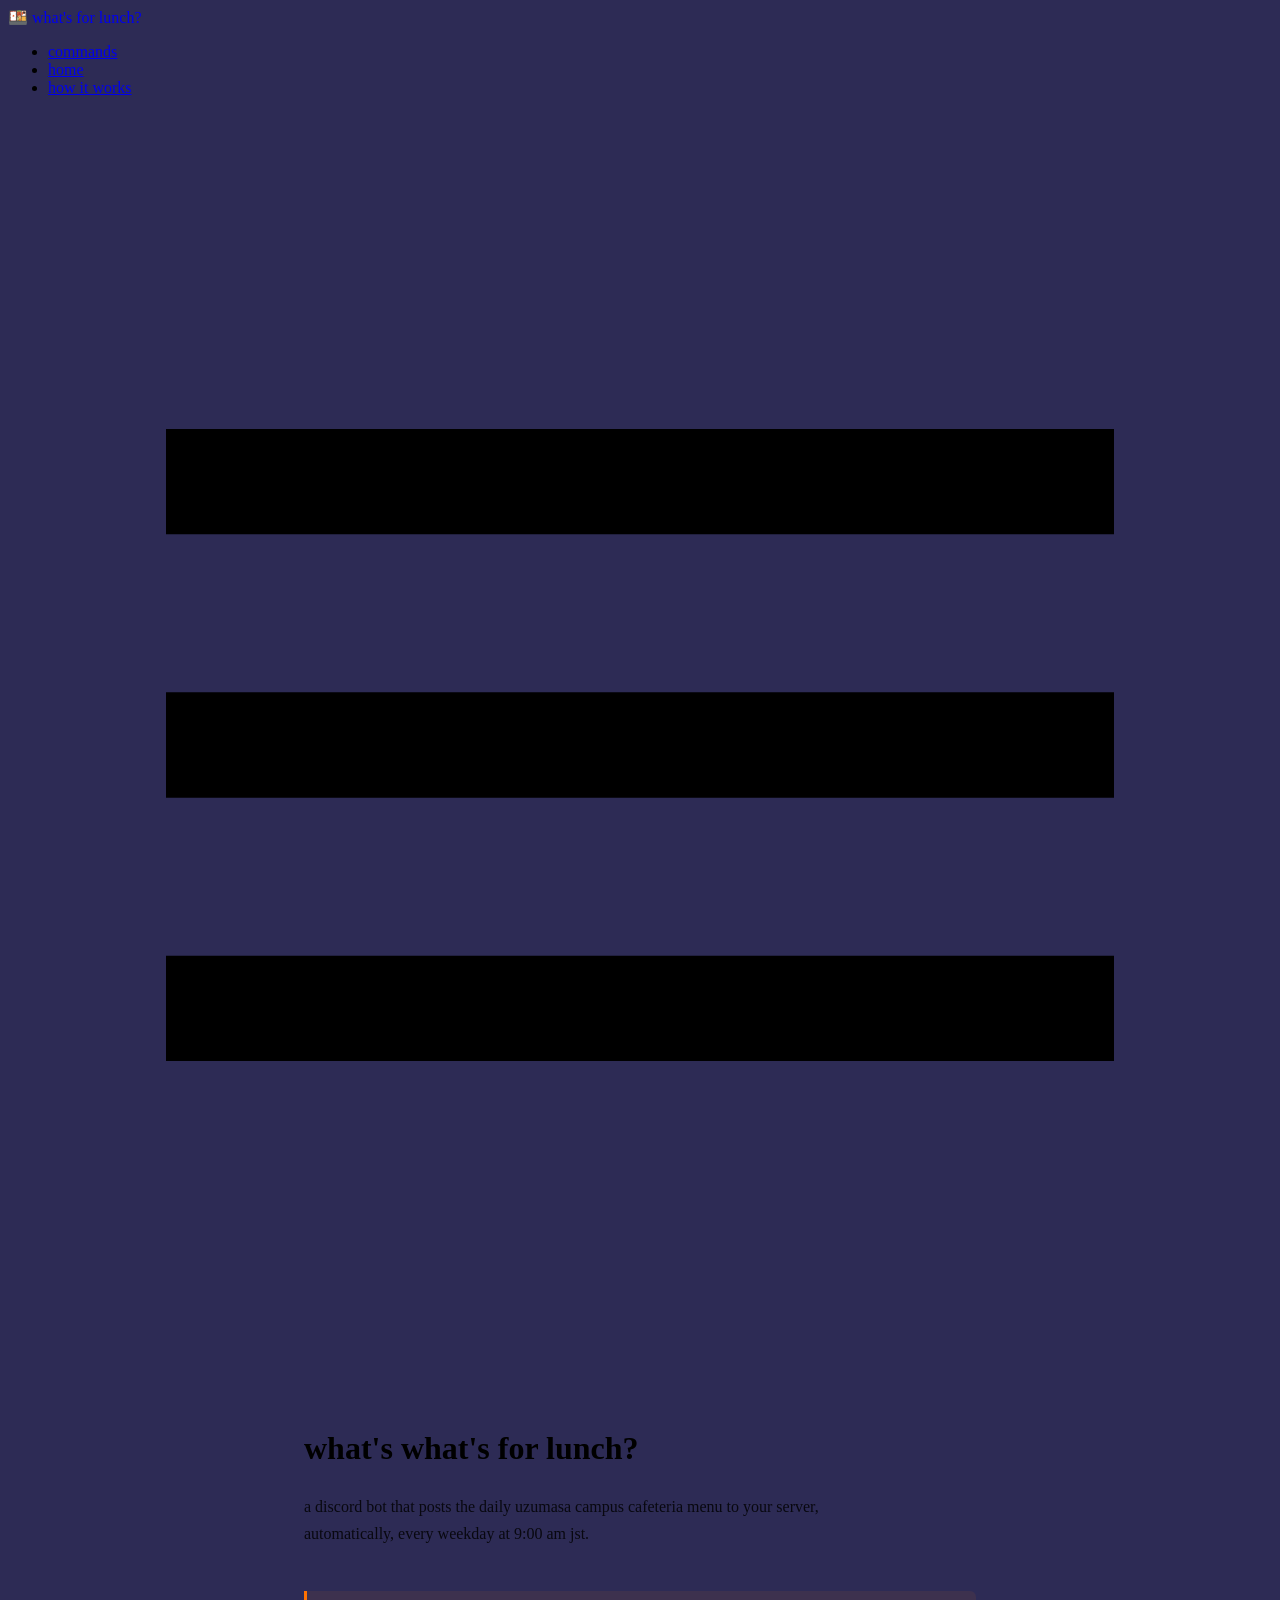
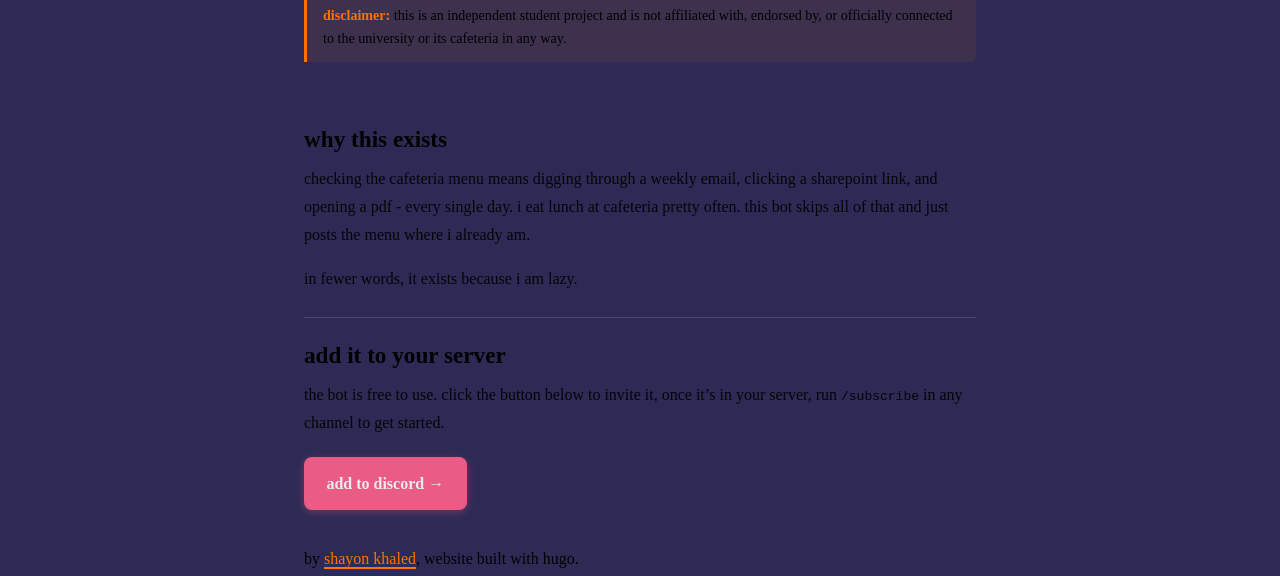
==== public/index.html @ 8078ac28 "Initial commit" ====
<!DOCTYPE html>
<html lang="en">
    <head>
	<meta name="generator" content="Hugo 0.161.1"><script src="/livereload.js?mindelay=10&amp;v=2&amp;port=1313&amp;path=livereload" data-no-instant defer></script>
        <meta charset="UTF-8">
<meta http-equiv="X-UA-Compatible" content="ie=edge">

<meta name="viewport" content="width=device-width, initial-scale=1, shrink-to-fit=no">
<meta name="author" content="what&#39;s for lunch? ">
<meta name="description" content="daily lunch menus, delivered to your discord server." />
<meta name="keywords" content="discord bot, cafeteria menu, lunch, university, uzumasa, campus" />
<meta name="robots" content="noodp" />
<meta name="theme-color" content="#2D2B55" />
<link rel="canonical" href="http://localhost:1313/" />


    <title>
        
            what&#39;s for lunch? 
        
    </title>





  <link rel="stylesheet" href="/main.min.7289daf2e88ea2c7b253a51cc5794c7cc17e7aeb7295a19d978db764a5862f25.css" integrity="sha256-cona8uiOoseyU6UcxXlMfMF&#43;eutylaGdl423ZKWGLyU=" crossorigin="anonymous">




    
        <link rel="stylesheet" type="text/css" href="css/custom.css">
    


    <link rel="apple-touch-icon" sizes="180x180" href="/apple-touch-icon.png">
    <link rel="icon" type="image/png" sizes="32x32" href="/favicon-32x32.png">
    <link rel="icon" type="image/png" sizes="16x16" href="/favicon-16x16.png">
    <link rel="manifest" href="/site.webmanifest">
    <link rel="mask-icon" href="/safari-pinned-tab.svg" color="">
    <link rel="shortcut icon" href="/favicon.ico">
    <meta name="msapplication-TileColor" content="">



  <meta itemprop="name" content="what&#39;s for lunch?">
  <meta itemprop="description" content="a discord bot that posts the daily cafeteria menu to your server every weekday at 9:00 AM JST.">
  <meta itemprop="wordCount" content="91">

  <meta name="twitter:card" content="summary">
  <meta name="twitter:title" content="what&#39;s for lunch?">
  <meta name="twitter:description" content="a discord bot that posts the daily cafeteria menu to your server every weekday at 9:00 AM JST.">









<link rel="alternate" type="application/rss+xml" href="http://localhost:1313/index.xml" title="what's for lunch?" />

    </head>

    
    <body class="">

    
        <div class="container">
            <header class="header">
    <span class="header__inner">
        <a href="/" style="text-decoration: none;">
    <div class="logo">
        
            <span class="logo__mark">🍱</span>
            <span class="logo__text ">
                what&#39;s for lunch?</span>
            <span class="logo__cursor" style=
                  "
                   
                   ">
            </span>
        
    </div>
</a>


        <span class="header__right">
                <nav class="menu">
    <ul class="menu__inner">
                <li><a href="/commands/">commands</a></li>
            
                <li><a href="/">home</a></li>
            
                <li><a href="/how-it-works/">how it works</a></li>
            
    </ul>
</nav>


                <span class="menu-trigger">
                    <svg xmlns="http://www.w3.org/2000/svg" viewBox="0 0 24 24">
                        <path d="M0 0h24v24H0z" fill="none"/>
                        <path d="M3 18h18v-2H3v2zm0-5h18v-2H3v2zm0-7v2h18V6H3z"/>
                    </svg>
                </span>
                <span class="theme-toggle not-selectable"><svg class="theme-toggler" width="24" height="24" viewBox="0 0 48 48" fill="none" xmlns="http://www.w3.org/2000/svg">
   <path d="M22 41C32.4934 41 41 32.4934 41 22C41 11.5066 32.4934 3 22
   3C11.5066 3 3 11.5066 3 22C3 32.4934 11.5066 41 22 41ZM7 22C7
   13.7157 13.7157 7 22 7V37C13.7157 37 7 30.2843 7 22Z"/>
 </svg></span>
        </span>
    </span>
</header>


            
    <div class="content-center">
        <main class="home-hero">
            <h1>what's what's for lunch?</h1>
            <p class="home-description">a discord bot that posts the daily uzumasa campus cafeteria menu to your server, automatically, every weekday at 9:00 am jst.</p>

            <blockquote class="disclaimer">
                <strong>Disclaimer:</strong> This is an independent student project and is not affiliated with, endorsed by, or officially connected to the university or its cafeteria in any way.
            </blockquote>
        </main>

        <section class="home-content">
            <h2 id="why-this-exists">why this exists</h2>
<p>checking the cafeteria menu means digging through a weekly email, clicking a sharepoint link, and opening a pdf - every single day. i eat lunch at cafeteria pretty often. this bot skips all of that and just posts the menu where i already am.</p>
<p>in fewer words, it exists because i am lazy.</p>
<hr>
<h2 id="add-it-to-your-server">add it to your server</h2>
<p>the bot is free to use. click the button below to invite it, once it&rsquo;s in your server, run <code>/subscribe</code> in any channel to get started.</p>
<p><a href="/#your-invite-url-here">add to discord →</a></p>

        </section>
    </div>


            
                <footer class="footer">
    <div class="footer__inner">
        <div class="footer__content">
            <span>by <a href="https://www.shayonkhaled.com" target="_blank" rel="noopener">shayon khaled</a>, website built with hugo.</span>
        </div>
    </div>
</footer>
            
        </div>

        



<script type="text/javascript" src="/bundle.min.08b680078a3cf9c69e3dd217a5aa52cfddd4a1d850f8cdff127fdd7421a71f8b2b474be69386f67819edace92273916e7230c9054f38107db9dc6730b3530ab5.js" integrity="sha512-CLaAB4o8&#43;caePdIXpapSz93UodhQ&#43;M3/En/ddCGnH4srR0vmk4b2eBntrOkic5FucjDJBU84EH253Gcws1MKtQ=="></script>




    </body>
</html>
---- public/css/custom.css ----
/* ── Home hero ── */
body {
  text-transform: lowercase;
  background-color: #2D2B55;
}

.content-center {
  width: 100%;
  max-width: 42rem;
  margin: 0 auto;
  padding: 0 20px;
}

.home-hero {
  display: flex;
  flex-direction: column;
  align-items: flex-start;
  text-align: left;
  width: 100%;
  margin: 0;
}

.home-description {
  font-size: 1rem;
  line-height: 1.65;
  opacity: 0.82;
  margin-top: 0.35rem;
  max-width: 34rem;
}

/* ── Disclaimer ── */
.disclaimer {
  border-left: 3px solid #FF7200;
  background: rgba(255, 114, 0, 0.08);
  padding: 0.8rem 1rem;
  border-radius: 0 6px 6px 0;
  font-size: 0.88rem;
  line-height: 1.6;
  margin: 1.75rem 0;
  text-align: left;
  max-width: 42rem;
}

.disclaimer strong {
  color: #FF7200;
}

.home-content {
  width: 100%;
  margin: 2.25rem 0 0;
  text-align: left;
}

.home-content h2 {
  margin: 0 0 0.75rem;
  font-size: 1.45rem;
  text-align: left;
}

.home-content p {
  margin: 0 0 1rem;
  line-height: 1.75;
  opacity: 0.9;
}

.home-content hr {
  border: 0;
  border-top: 1px solid rgba(255, 255, 255, 0.14);
  margin: 1.5rem 0;
}

.home-content a {
  display: inline-flex;
  align-items: center;
  justify-content: center;
  background-color: #FF628C;
  color: #fff !important;
  padding: 0.8rem 1.4rem;
  border-radius: 8px;
  font-weight: 600;
  font-size: 1rem;
  text-decoration: none !important;
  transition: background-color 0.2s ease, transform 0.15s ease, box-shadow 0.2s ease;
  box-shadow: 0 2px 8px rgba(255, 98, 140, 0.35);
  margin-top: 0.25rem;
}

.home-content a:hover {
  background-color: #ff7aa0;
  transform: translateY(-2px);
  box-shadow: 0 4px 14px rgba(255, 98, 140, 0.5);
}

.post-date:after {
  content: '-';
}

.footer {
  width: 100%;
  max-width: 42rem;
  margin: 2.5rem auto 0;
  padding: 0 20px;
  text-align: left;
}

.footer__inner {
  justify-content: flex-start;
}

.footer__content {
  width: 100%;
  text-align: left;
}

.footer .footer__inner .footer__content a {
  color: #FF7200 !important;
  text-decoration: underline !important;
  text-decoration-thickness: 2px !important;
  text-decoration-color: #FF7200 !important;
  text-underline-offset: 0.16em !important;
}

.footer .footer__inner .footer__content a:hover {
  color: #FF628C !important;
  text-decoration-color: #FF628C !important;
}

/* ── Dark mode ── */
.dark .disclaimer {
  background: rgba(88, 101, 242, 0.12);
}
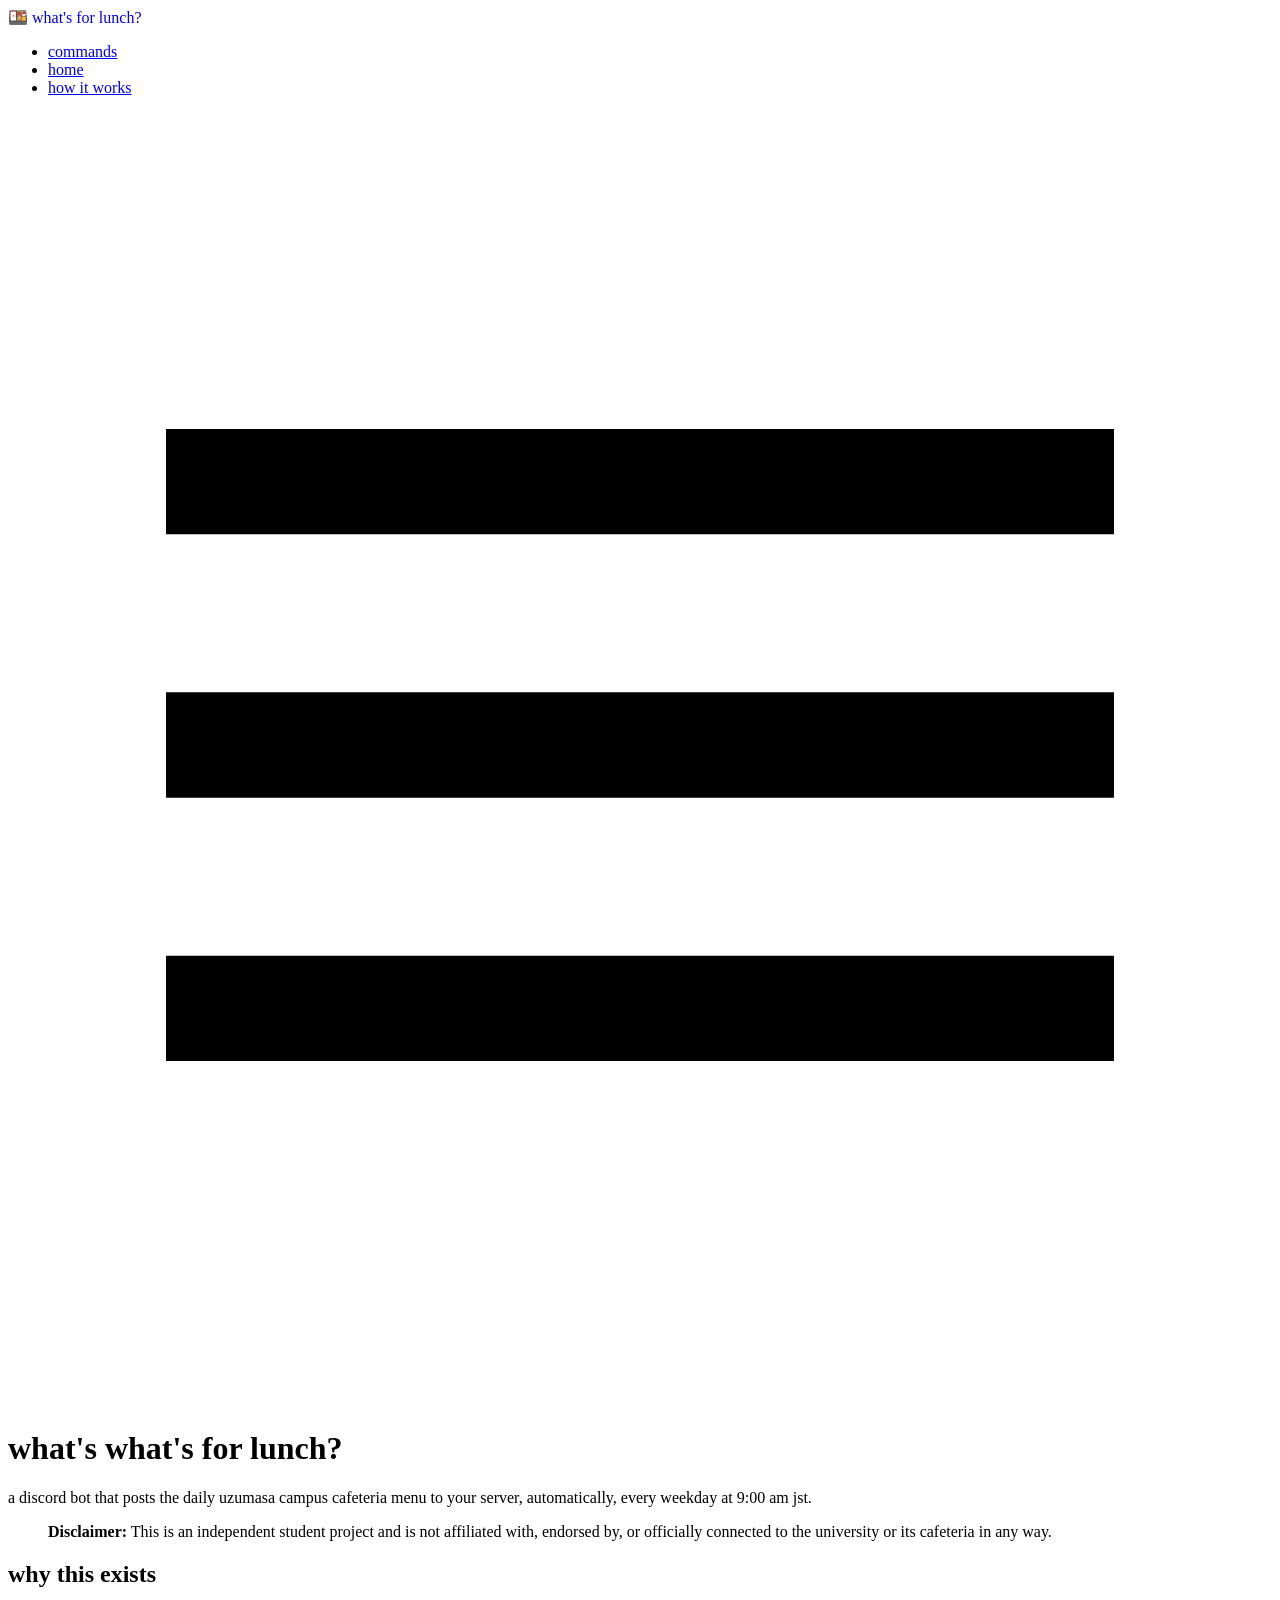
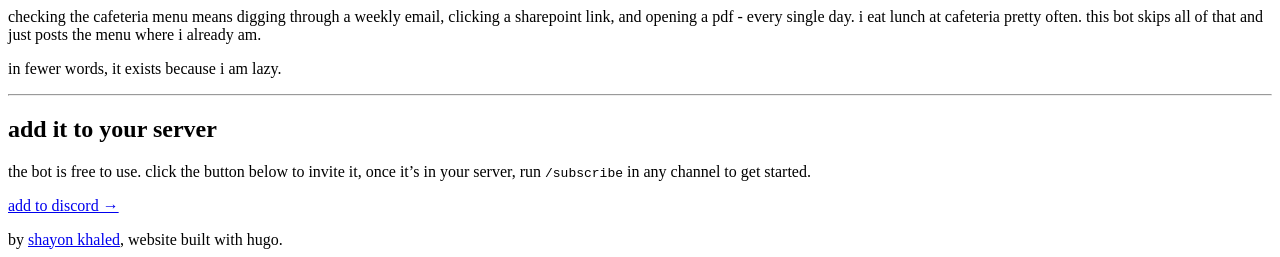
==== commit 6f461f46: "made changes" ====
--- a/public/index.html
+++ b/public/index.html
@@ -1,7 +1,7 @@
 <!DOCTYPE html>
 <html lang="en">
     <head>
-	<meta name="generator" content="Hugo 0.161.1"><script src="/livereload.js?mindelay=10&amp;v=2&amp;port=1313&amp;path=livereload" data-no-instant defer></script>
+	<meta name="generator" content="Hugo 0.161.1"><script src="/whatsforlunch.lol/livereload.js?mindelay=10&amp;v=2&amp;port=1313&amp;path=whatsforlunch.lol/livereload" data-no-instant defer></script>
         <meta charset="UTF-8">
 <meta http-equiv="X-UA-Compatible" content="ie=edge">
 
@@ -11,7 +11,7 @@
 <meta name="keywords" content="discord bot, cafeteria menu, lunch, university, uzumasa, campus" />
 <meta name="robots" content="noodp" />
 <meta name="theme-color" content="#2D2B55" />
-<link rel="canonical" href="http://localhost:1313/" />
+<link rel="canonical" href="http://localhost:1313/whatsforlunch.lol/" />
 
 
     <title>
@@ -24,28 +24,30 @@
 
 
 
-  <link rel="stylesheet" href="/main.min.7289daf2e88ea2c7b253a51cc5794c7cc17e7aeb7295a19d978db764a5862f25.css" integrity="sha256-cona8uiOoseyU6UcxXlMfMF&#43;eutylaGdl423ZKWGLyU=" crossorigin="anonymous">
+  <link rel="stylesheet" href="/whatsforlunch.lol/main.min.7289daf2e88ea2c7b253a51cc5794c7cc17e7aeb7295a19d978db764a5862f25.css" integrity="sha256-cona8uiOoseyU6UcxXlMfMF&#43;eutylaGdl423ZKWGLyU=" crossorigin="anonymous">
 
 
 
 
     
-        <link rel="stylesheet" type="text/css" href="css/custom.css">
+        <link rel="stylesheet" type="text/css" href="/whatsforlunch.lol/css/custom.css">
     
 
 
-    <link rel="apple-touch-icon" sizes="180x180" href="/apple-touch-icon.png">
-    <link rel="icon" type="image/png" sizes="32x32" href="/favicon-32x32.png">
-    <link rel="icon" type="image/png" sizes="16x16" href="/favicon-16x16.png">
-    <link rel="manifest" href="/site.webmanifest">
-    <link rel="mask-icon" href="/safari-pinned-tab.svg" color="">
-    <link rel="shortcut icon" href="/favicon.ico">
+    <link rel="apple-touch-icon" sizes="180x180" href="/whatsforlunch.lol/apple-touch-icon.png">
+    <link rel="icon" type="image/png" sizes="32x32" href="/whatsforlunch.lol/favicon-32x32.png">
+    <link rel="icon" type="image/png" sizes="16x16" href="/whatsforlunch.lol/favicon-16x16.png">
+    <link rel="manifest" href="/whatsforlunch.lol/site.webmanifest">
+    <link rel="mask-icon" href="/whatsforlunch.lol/safari-pinned-tab.svg" color="">
+    <link rel="shortcut icon" href="/whatsforlunch.lol/favicon.ico">
     <meta name="msapplication-TileColor" content="">
 
 
 
   <meta itemprop="name" content="what&#39;s for lunch?">
   <meta itemprop="description" content="a discord bot that posts the daily cafeteria menu to your server every weekday at 9:00 AM JST.">
+  <meta itemprop="datePublished" content="2026-05-17T00:00:00+00:00">
+  <meta itemprop="dateModified" content="2026-05-17T00:00:00+00:00">
   <meta itemprop="wordCount" content="91">
 
   <meta name="twitter:card" content="summary">
@@ -60,7 +62,7 @@
 
 
 
-<link rel="alternate" type="application/rss+xml" href="http://localhost:1313/index.xml" title="what's for lunch?" />
+<link rel="alternate" type="application/rss+xml" href="http://localhost:1313/whatsforlunch.lol/index.xml" title="what's for lunch?" />
 
     </head>
 
@@ -71,7 +73,7 @@
         <div class="container">
             <header class="header">
     <span class="header__inner">
-        <a href="/" style="text-decoration: none;">
+        <a href="/whatsforlunch.lol" style="text-decoration: none;">
     <div class="logo">
         
             <span class="logo__mark">🍱</span>
@@ -90,11 +92,11 @@
         <span class="header__right">
                 <nav class="menu">
     <ul class="menu__inner">
-                <li><a href="/commands/">commands</a></li>
+                <li><a href="/whatsforlunch.lol/commands/">commands</a></li>
             
-                <li><a href="/">home</a></li>
+                <li><a href="/whatsforlunch.lol/">home</a></li>
             
-                <li><a href="/how-it-works/">how it works</a></li>
+                <li><a href="/whatsforlunch.lol/how-it-works/">how it works</a></li>
             
     </ul>
 </nav>
@@ -134,7 +136,7 @@
 <hr>
 <h2 id="add-it-to-your-server">add it to your server</h2>
 <p>the bot is free to use. click the button below to invite it, once it&rsquo;s in your server, run <code>/subscribe</code> in any channel to get started.</p>
-<p><a href="/#your-invite-url-here">add to discord →</a></p>
+<p><a href="/whatsforlunch.lol/#your-invite-url-here">add to discord →</a></p>
 
         </section>
     </div>
@@ -155,7 +157,7 @@
 
 
 
-<script type="text/javascript" src="/bundle.min.08b680078a3cf9c69e3dd217a5aa52cfddd4a1d850f8cdff127fdd7421a71f8b2b474be69386f67819edace92273916e7230c9054f38107db9dc6730b3530ab5.js" integrity="sha512-CLaAB4o8&#43;caePdIXpapSz93UodhQ&#43;M3/En/ddCGnH4srR0vmk4b2eBntrOkic5FucjDJBU84EH253Gcws1MKtQ=="></script>
+<script type="text/javascript" src="/whatsforlunch.lol/bundle.min.08b680078a3cf9c69e3dd217a5aa52cfddd4a1d850f8cdff127fdd7421a71f8b2b474be69386f67819edace92273916e7230c9054f38107db9dc6730b3530ab5.js" integrity="sha512-CLaAB4o8&#43;caePdIXpapSz93UodhQ&#43;M3/En/ddCGnH4srR0vmk4b2eBntrOkic5FucjDJBU84EH253Gcws1MKtQ=="></script>
 
 
 
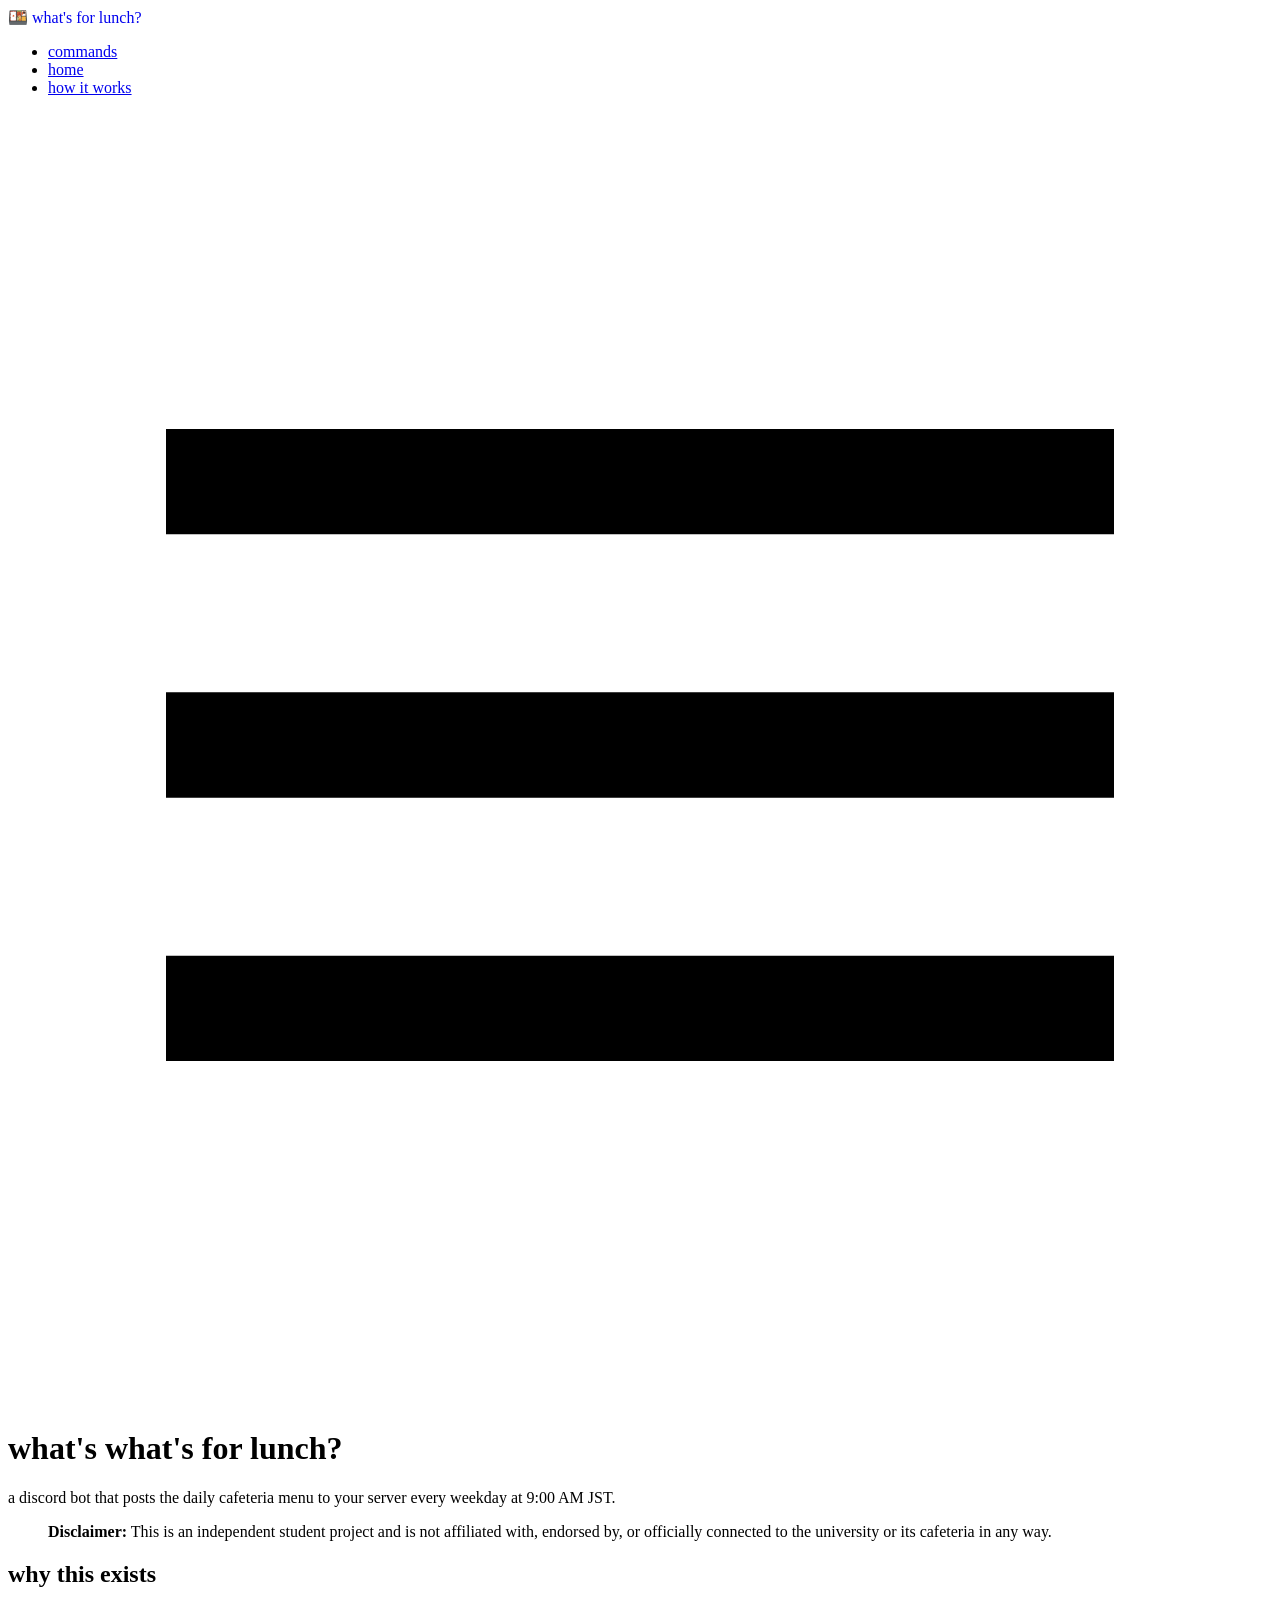
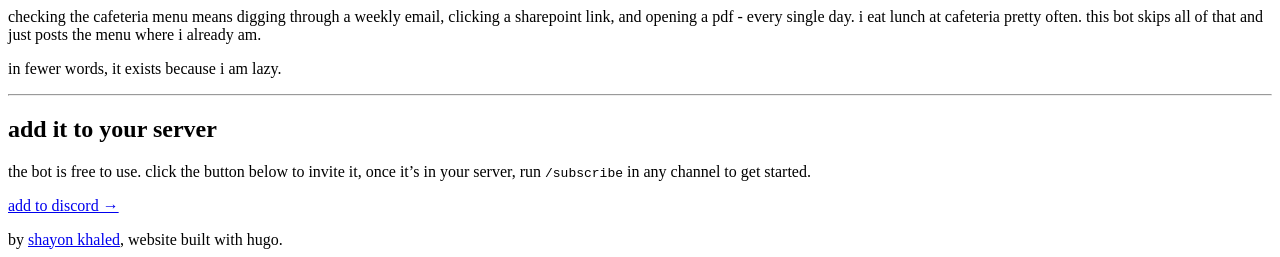
==== commit 9e7e364c: "added favicon, made some changes to text" ====
--- a/public/index.html
+++ b/public/index.html
@@ -8,7 +8,7 @@
 <meta name="viewport" content="width=device-width, initial-scale=1, shrink-to-fit=no">
 <meta name="author" content="what&#39;s for lunch? ">
 <meta name="description" content="daily lunch menus, delivered to your discord server." />
-<meta name="keywords" content="discord bot, cafeteria menu, lunch, university, uzumasa, campus" />
+<meta name="keywords" content="discord bot, cafeteria menu, lunch, university, haha, whee" />
 <meta name="robots" content="noodp" />
 <meta name="theme-color" content="#2D2B55" />
 <link rel="canonical" href="http://localhost:1313/whatsforlunch.lol/" />
@@ -122,7 +122,7 @@
     <div class="content-center">
         <main class="home-hero">
             <h1>what's what's for lunch?</h1>
-            <p class="home-description">a discord bot that posts the daily uzumasa campus cafeteria menu to your server, automatically, every weekday at 9:00 am jst.</p>
+            <p class="home-description">a discord bot that posts the daily cafeteria menu to your server every weekday at 9:00 AM JST.</p>
 
             <blockquote class="disclaimer">
                 <strong>Disclaimer:</strong> This is an independent student project and is not affiliated with, endorsed by, or officially connected to the university or its cafeteria in any way.
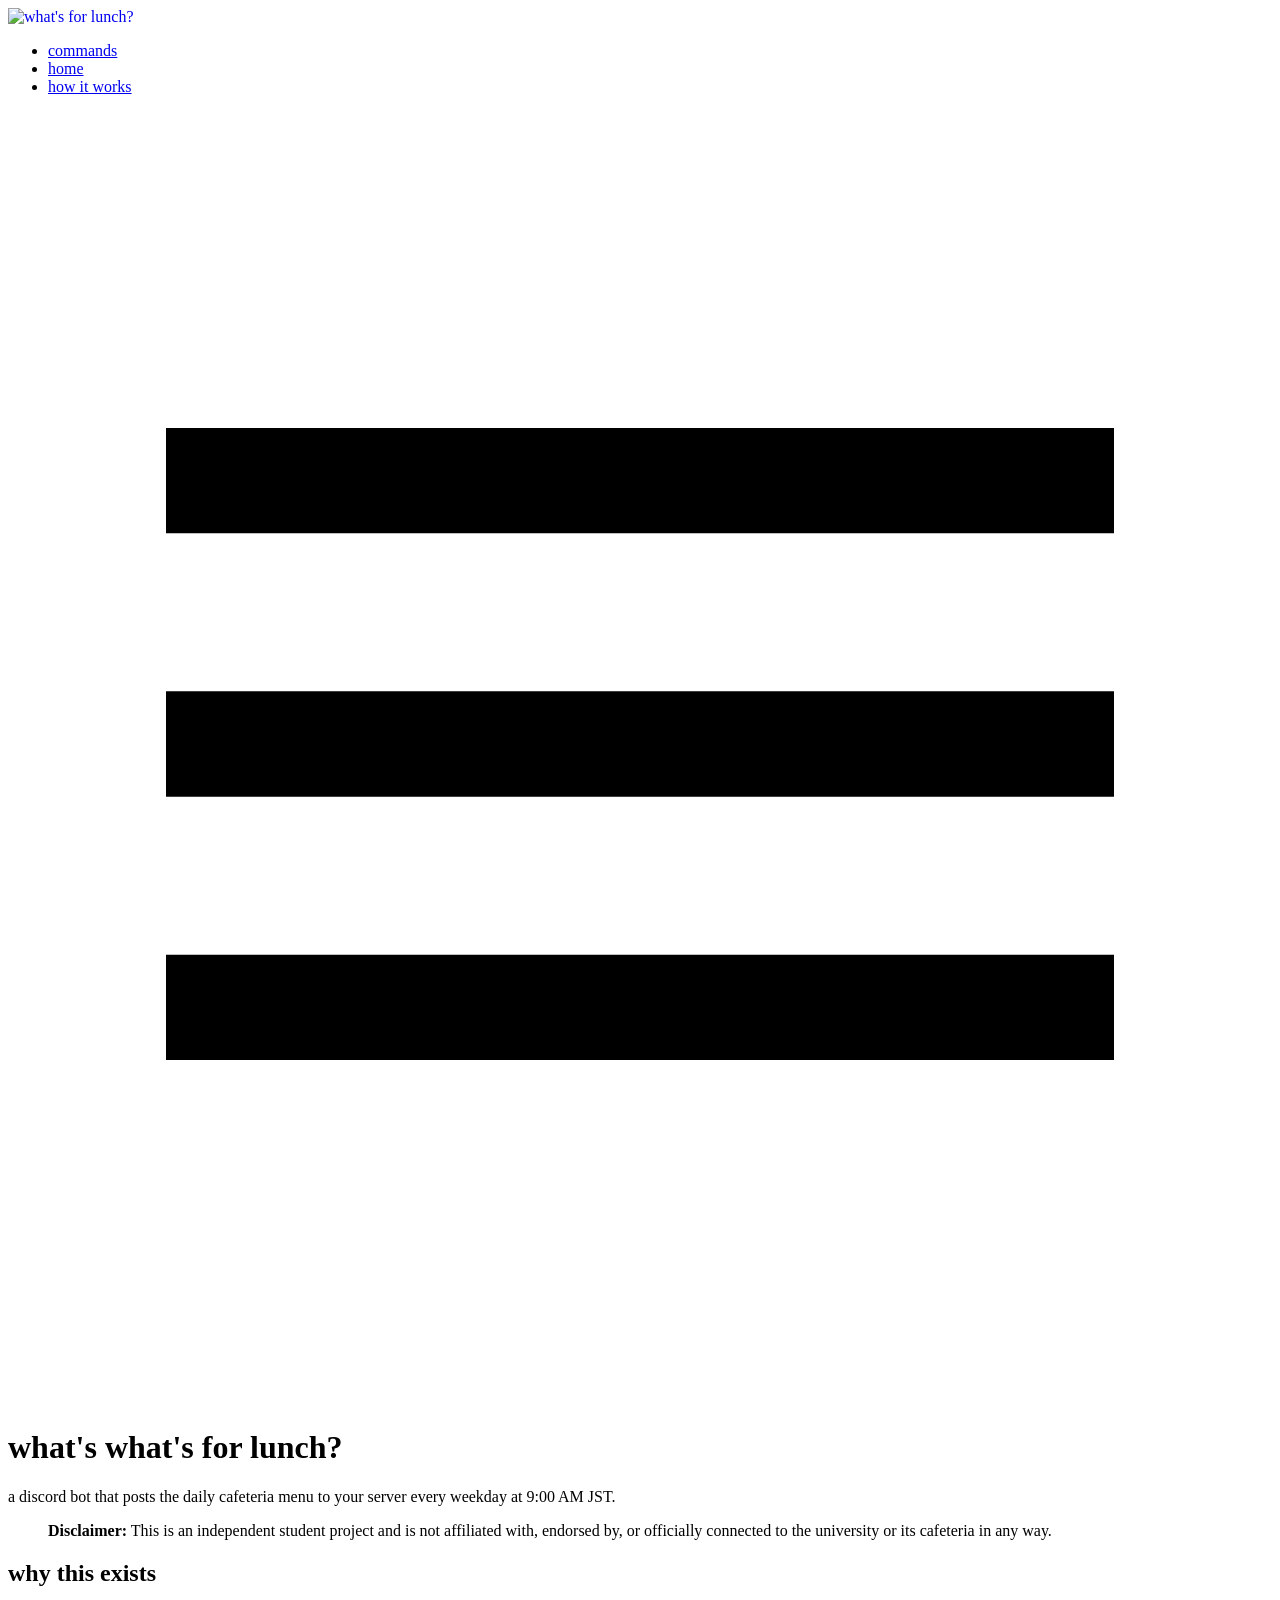
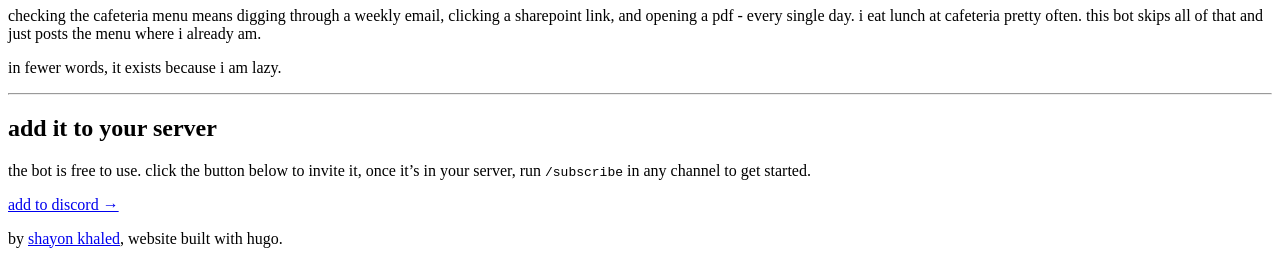
==== commit bc82a30b: "more changes" ====
--- a/public/index.html
+++ b/public/index.html
@@ -46,8 +46,6 @@
 
   <meta itemprop="name" content="what&#39;s for lunch?">
   <meta itemprop="description" content="a discord bot that posts the daily cafeteria menu to your server every weekday at 9:00 AM JST.">
-  <meta itemprop="datePublished" content="2026-05-17T00:00:00+00:00">
-  <meta itemprop="dateModified" content="2026-05-17T00:00:00+00:00">
   <meta itemprop="wordCount" content="91">
 
   <meta name="twitter:card" content="summary">
@@ -76,14 +74,7 @@
         <a href="/whatsforlunch.lol" style="text-decoration: none;">
     <div class="logo">
         
-            <span class="logo__mark">🍱</span>
-            <span class="logo__text ">
-                what&#39;s for lunch?</span>
-            <span class="logo__cursor" style=
-                  "
-                   
-                   ">
-            </span>
+            <img src="/whatsforlunch.lol/favicon.ico" alt="what&#39;s for lunch?" />
         
     </div>
 </a>
@@ -136,7 +127,7 @@
 <hr>
 <h2 id="add-it-to-your-server">add it to your server</h2>
 <p>the bot is free to use. click the button below to invite it, once it&rsquo;s in your server, run <code>/subscribe</code> in any channel to get started.</p>
-<p><a href="/whatsforlunch.lol/#your-invite-url-here">add to discord →</a></p>
+<p><a href="https://discord.com/oauth2/authorize?client_id=1505121058271924264&amp;permissions=268437504&amp;integration_type=0&amp;scope=bot">add to discord →</a></p>
 
         </section>
     </div>
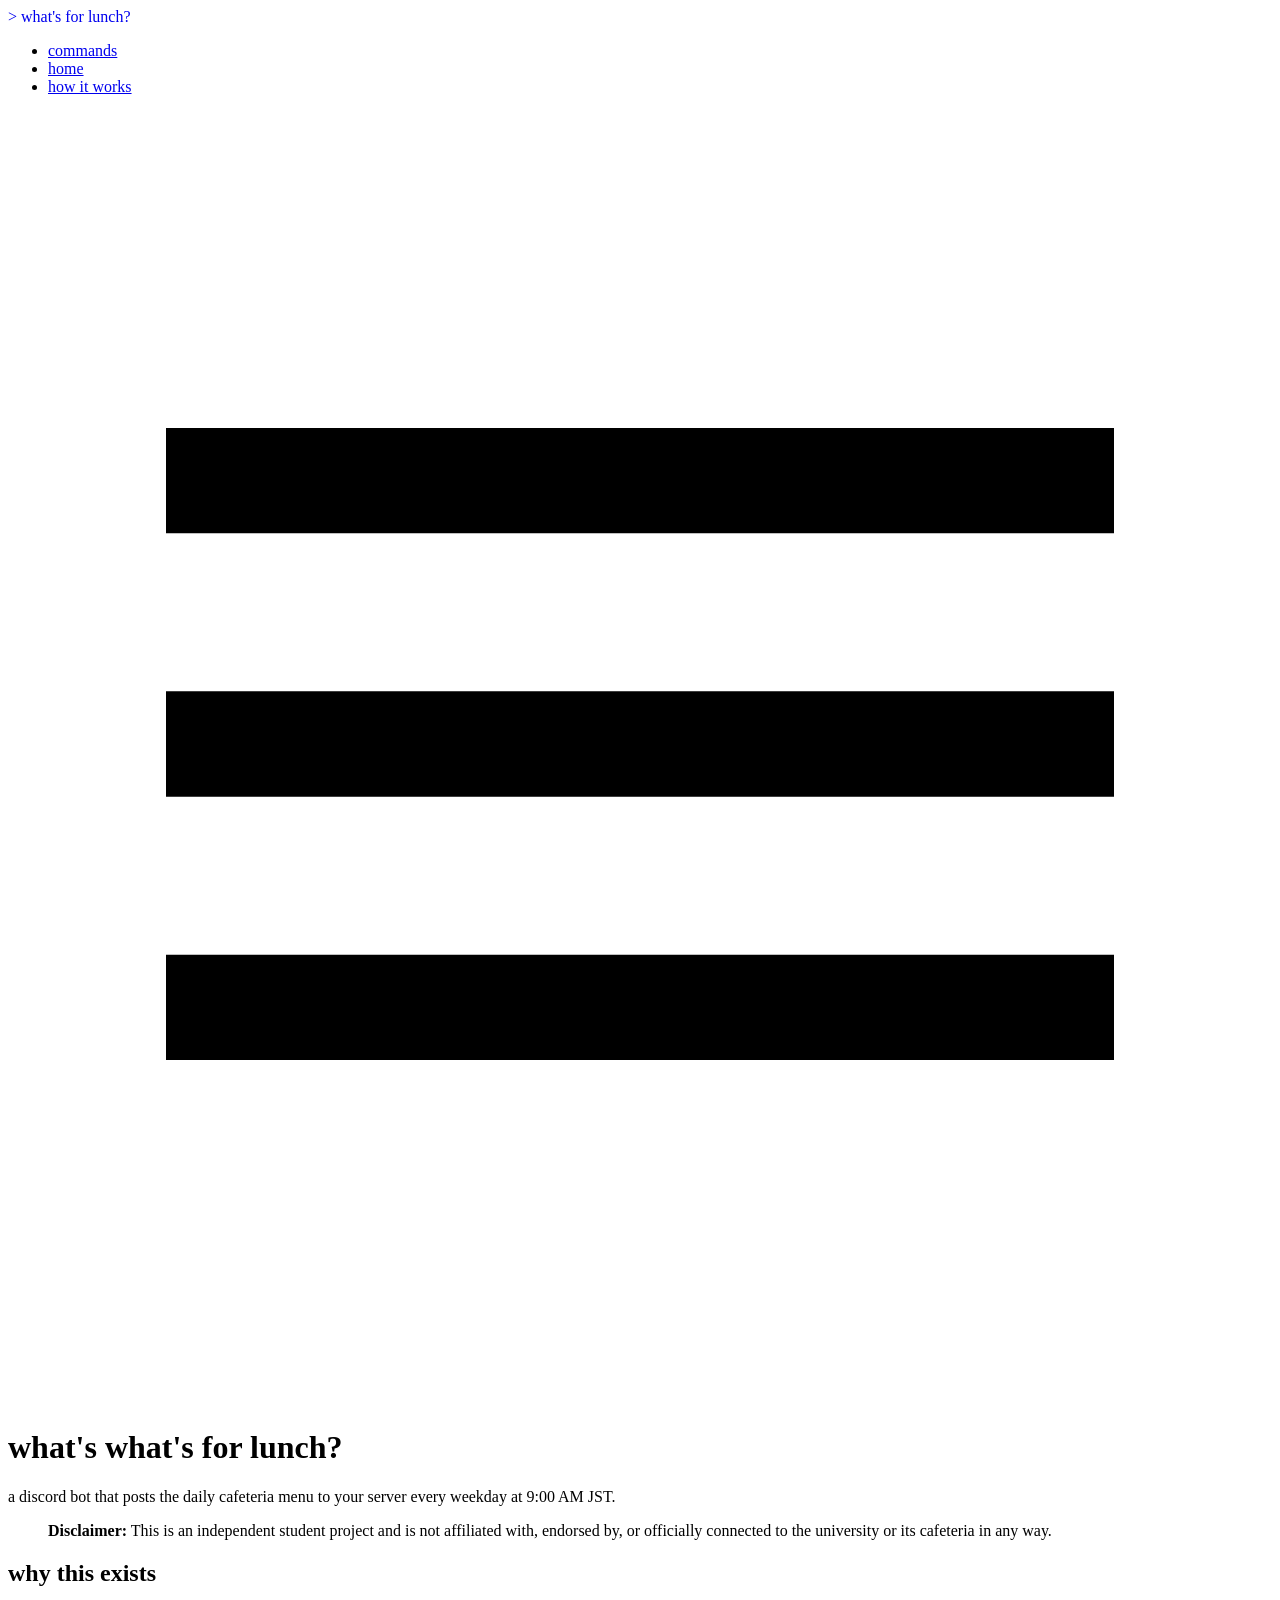
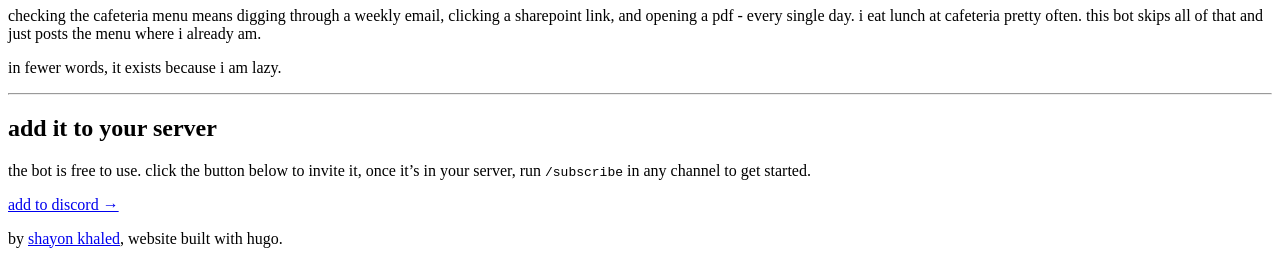
==== commit cb492a40: "never mind" ====
--- a/public/index.html
+++ b/public/index.html
@@ -46,6 +46,8 @@
 
   <meta itemprop="name" content="what&#39;s for lunch?">
   <meta itemprop="description" content="a discord bot that posts the daily cafeteria menu to your server every weekday at 9:00 AM JST.">
+  <meta itemprop="datePublished" content="2026-05-17T00:00:00+00:00">
+  <meta itemprop="dateModified" content="2026-05-17T00:00:00+00:00">
   <meta itemprop="wordCount" content="91">
 
   <meta name="twitter:card" content="summary">
@@ -74,7 +76,14 @@
         <a href="/whatsforlunch.lol" style="text-decoration: none;">
     <div class="logo">
         
-            <img src="/whatsforlunch.lol/favicon.ico" alt="what&#39;s for lunch?" />
+            <span class="logo__mark">></span>
+            <span class="logo__text ">
+                what&#39;s for lunch?</span>
+            <span class="logo__cursor" style=
+                  "
+                   
+                   ">
+            </span>
         
     </div>
 </a>
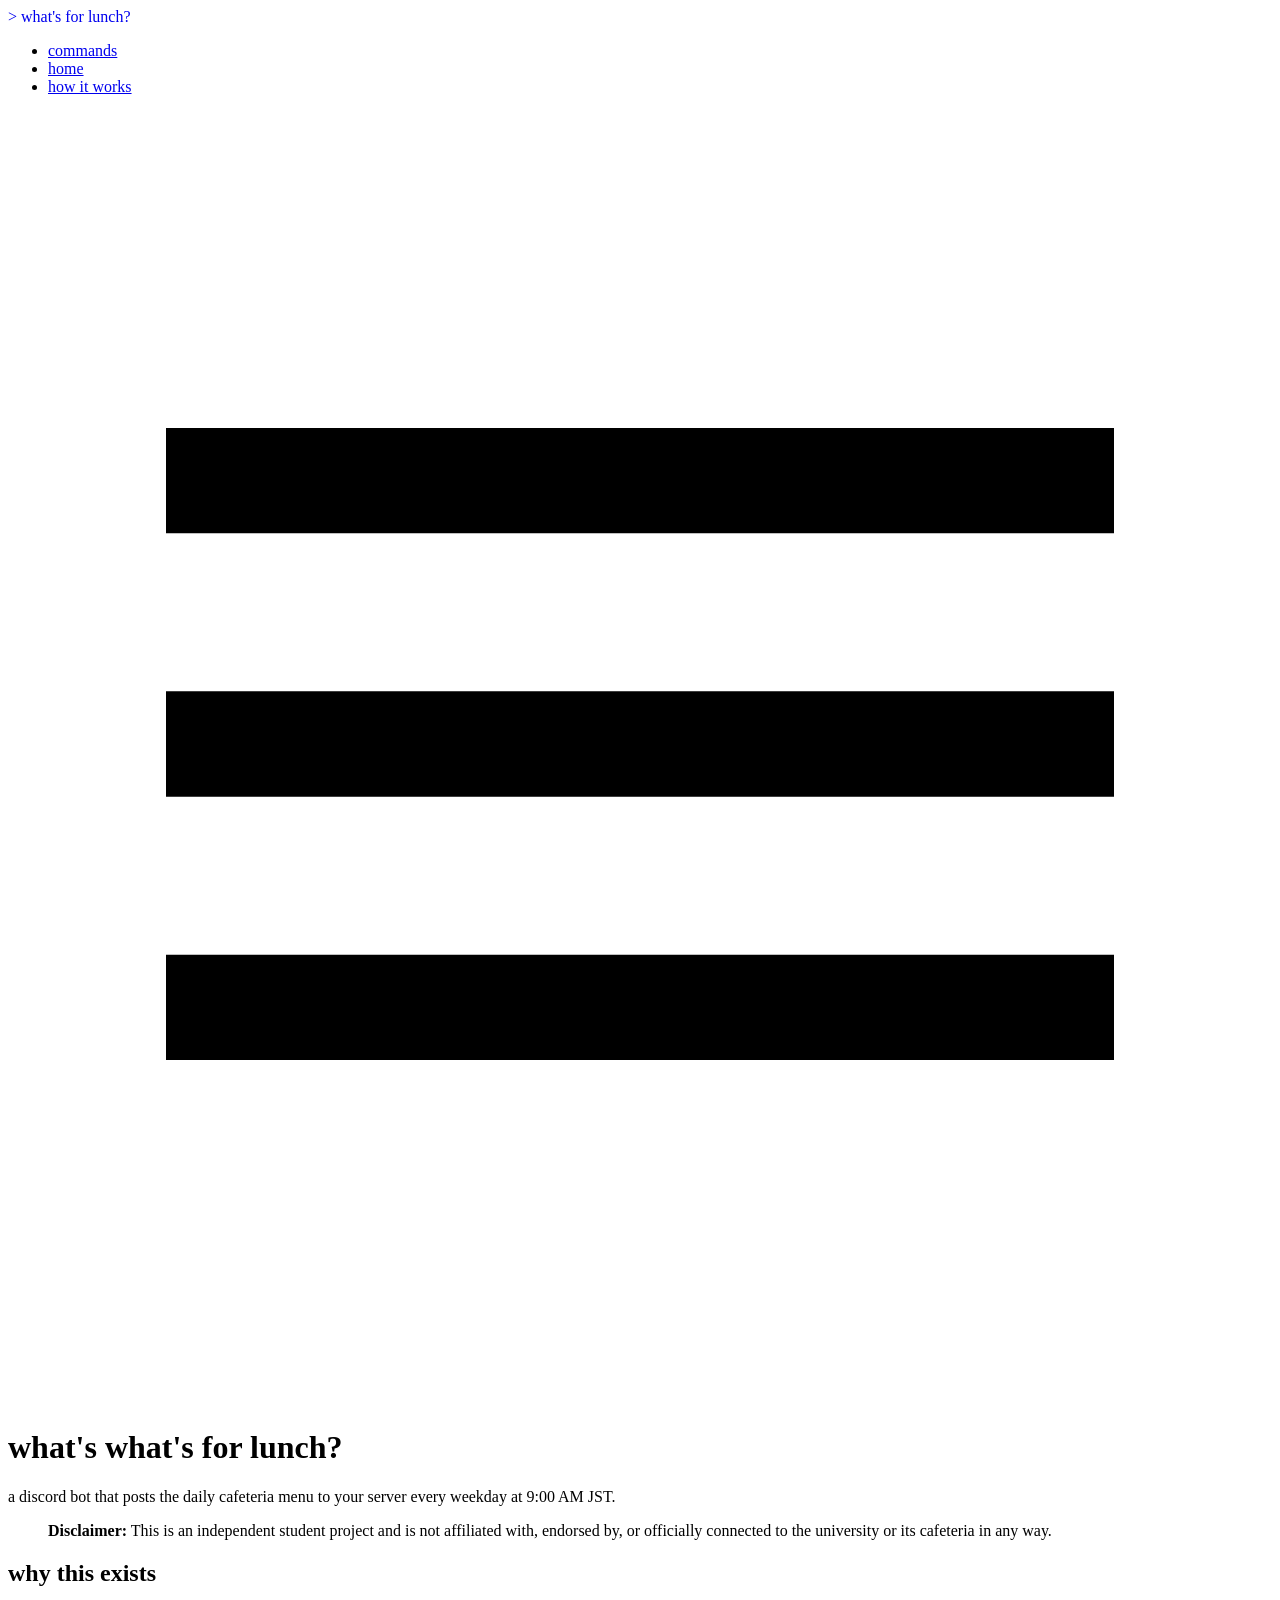
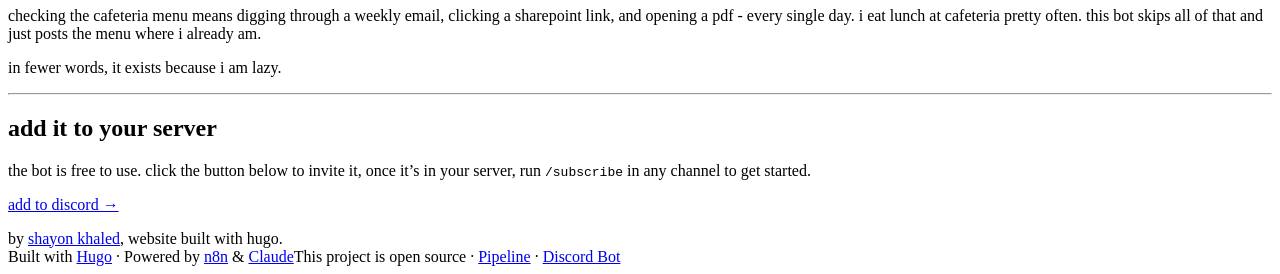
==== commit 91ccfbef: "Added github links" ====
--- a/public/index.html
+++ b/public/index.html
@@ -1,7 +1,7 @@
 <!DOCTYPE html>
 <html lang="en">
     <head>
-	<meta name="generator" content="Hugo 0.161.1"><script src="/whatsforlunch.lol/livereload.js?mindelay=10&amp;v=2&amp;port=1313&amp;path=whatsforlunch.lol/livereload" data-no-instant defer></script>
+	<meta name="generator" content="Hugo 0.161.1">
         <meta charset="UTF-8">
 <meta http-equiv="X-UA-Compatible" content="ie=edge">
 
@@ -11,7 +11,7 @@
 <meta name="keywords" content="discord bot, cafeteria menu, lunch, university, haha, whee" />
 <meta name="robots" content="noodp" />
 <meta name="theme-color" content="#2D2B55" />
-<link rel="canonical" href="http://localhost:1313/whatsforlunch.lol/" />
+<link rel="canonical" href="https://shayonkhaled.github.io/whatsforlunch.lol/" />
 
 
     <title>
@@ -62,7 +62,7 @@
 
 
 
-<link rel="alternate" type="application/rss+xml" href="http://localhost:1313/whatsforlunch.lol/index.xml" title="what's for lunch?" />
+<link rel="alternate" type="application/rss+xml" href="https://shayonkhaled.github.io/whatsforlunch.lol/index.xml" title="what's for lunch?" />
 
     </head>
 
@@ -149,6 +149,13 @@
             <span>by <a href="https://www.shayonkhaled.com" target="_blank" rel="noopener">shayon khaled</a>, website built with hugo.</span>
         </div>
     </div>
+    
+    <div class="footer__inner">
+        <div class="footer__content">
+            <span>Built with <a href="https://gohugo.io" target="_blank">Hugo</a> · Powered by <a href="https://n8n.io" target="_blank">n8n</a> & <a href="https://anthropic.com" target="_blank">Claude</a></span><span>This project is open source · <a href="https://github.com/ShayonKhaled/Campus-Lunch-Pipeline" target="_blank">Pipeline</a> · <a href="https://github.com/ShayonKhaled/Whats-for-Lunch-Discord-Bot" target="_blank">Discord Bot</a></span>
+        </div>
+    </div>
+    
 </footer>
             
         </div>
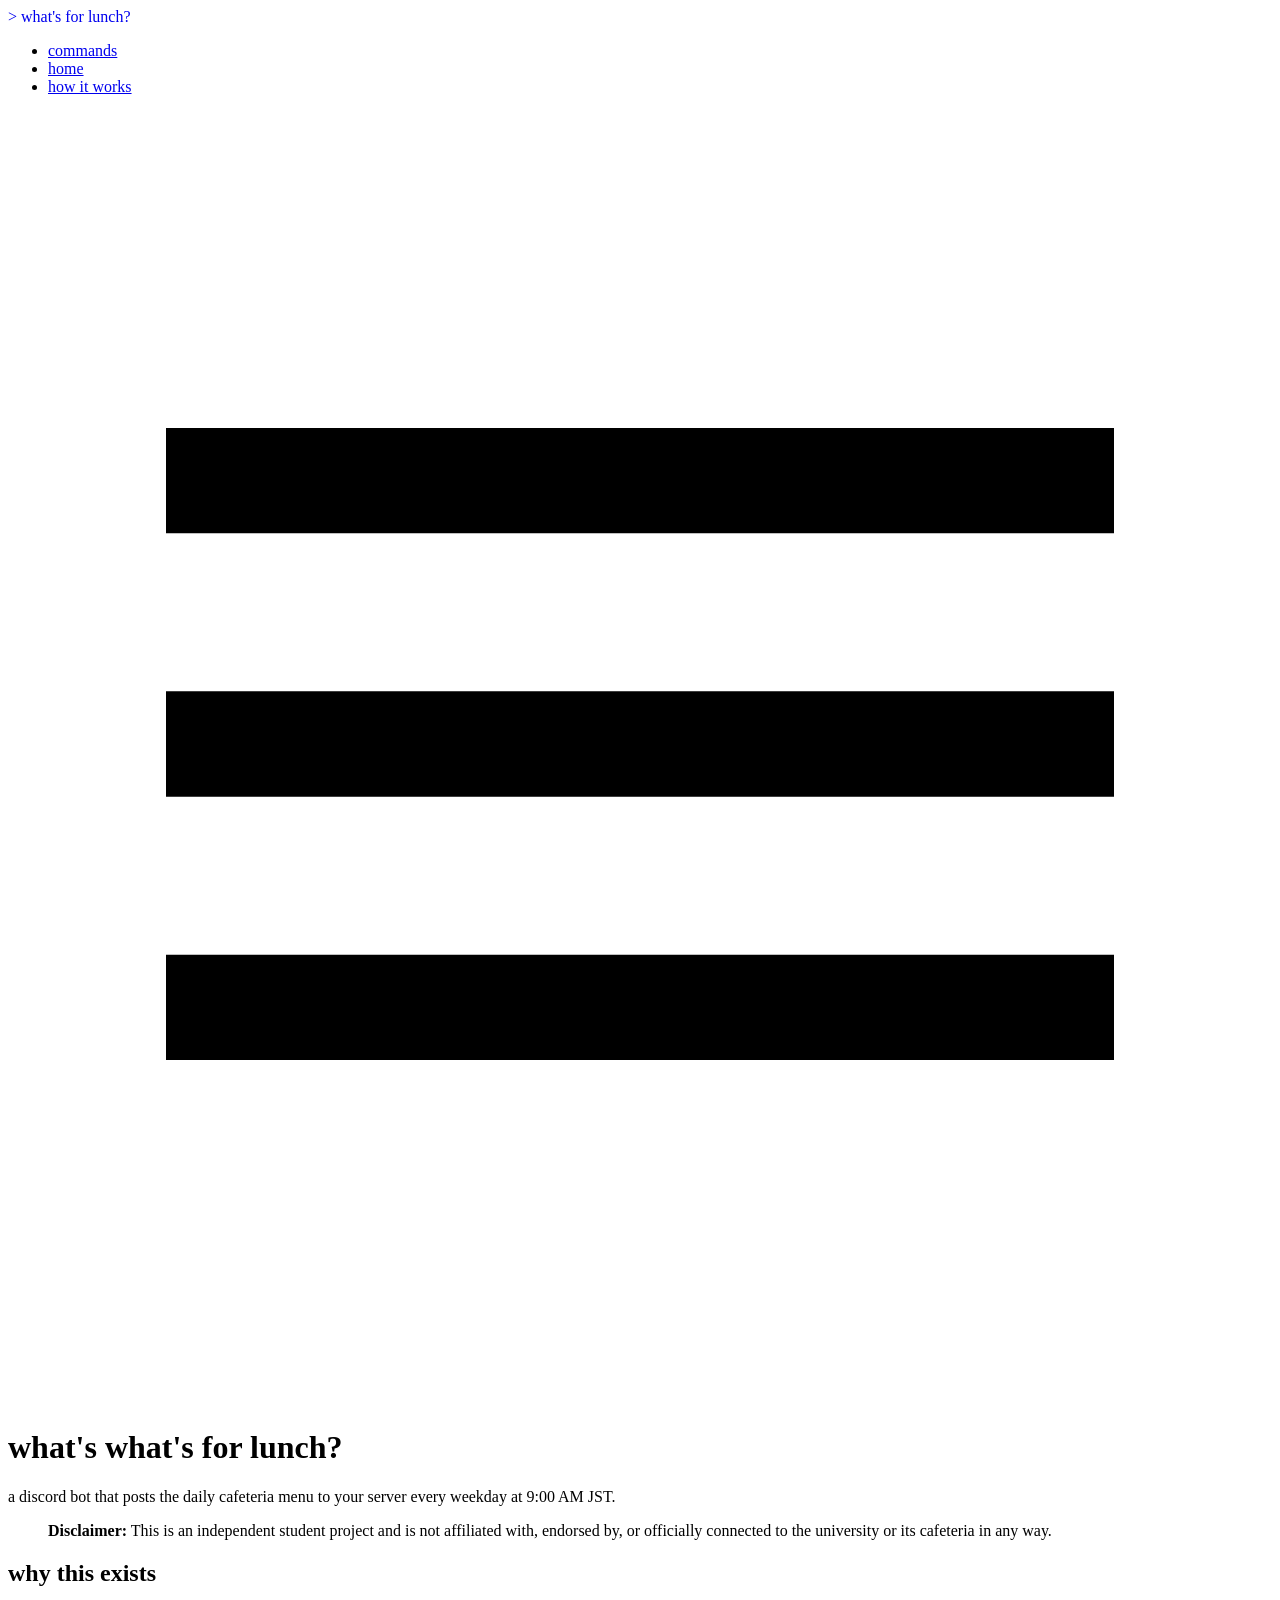
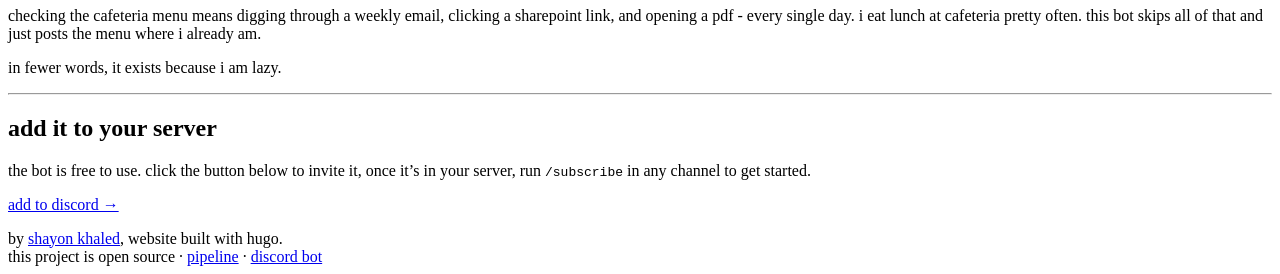
==== commit 2beb6445: "footer changers" ====
--- a/public/index.html
+++ b/public/index.html
@@ -152,7 +152,7 @@
     
     <div class="footer__inner">
         <div class="footer__content">
-            <span>Built with <a href="https://gohugo.io" target="_blank">Hugo</a> · Powered by <a href="https://n8n.io" target="_blank">n8n</a> & <a href="https://anthropic.com" target="_blank">Claude</a></span><span>This project is open source · <a href="https://github.com/ShayonKhaled/Campus-Lunch-Pipeline" target="_blank">Pipeline</a> · <a href="https://github.com/ShayonKhaled/Whats-for-Lunch-Discord-Bot" target="_blank">Discord Bot</a></span>
+            <span>this project is open source · <a href="https://github.com/ShayonKhaled/Campus-Lunch-Pipeline" target="_blank">pipeline</a> · <a href="https://github.com/ShayonKhaled/Whats-for-Lunch-Discord-Bot" target="_blank">discord bot</a></span>
         </div>
     </div>
     
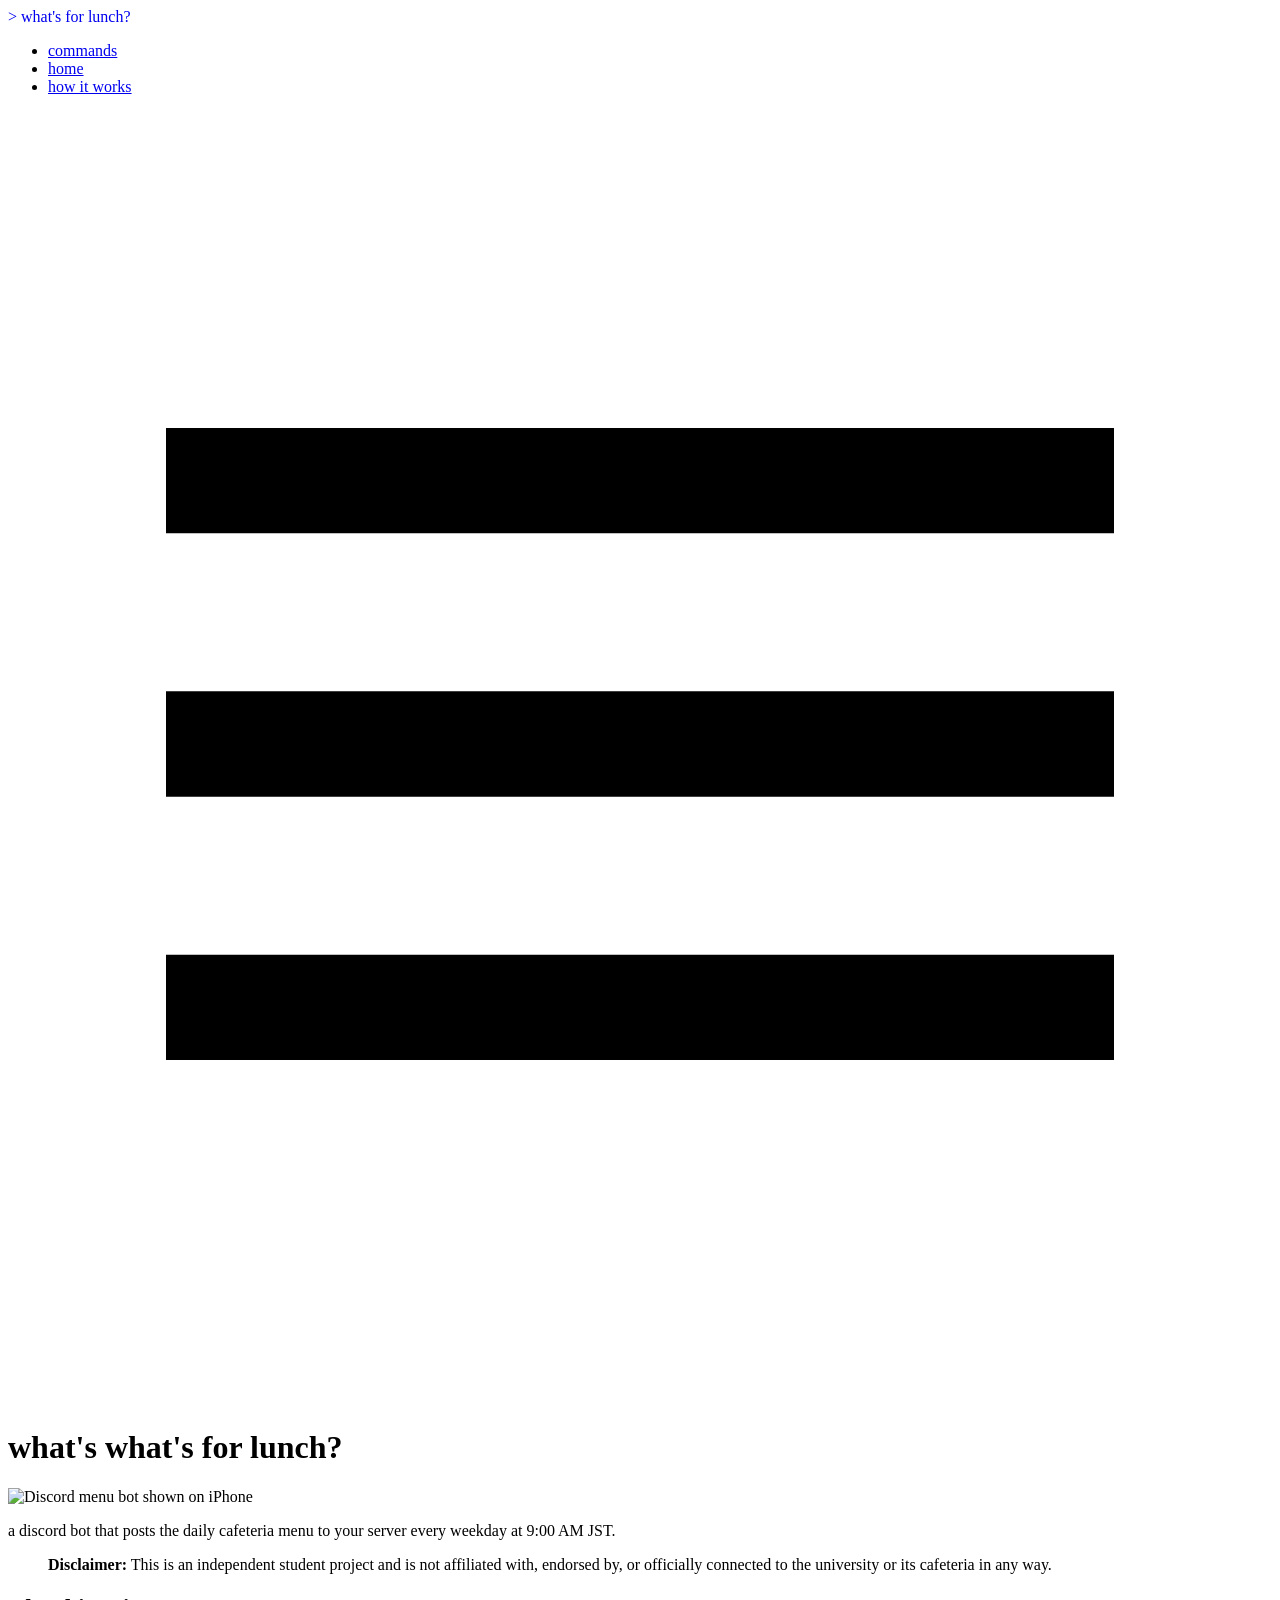
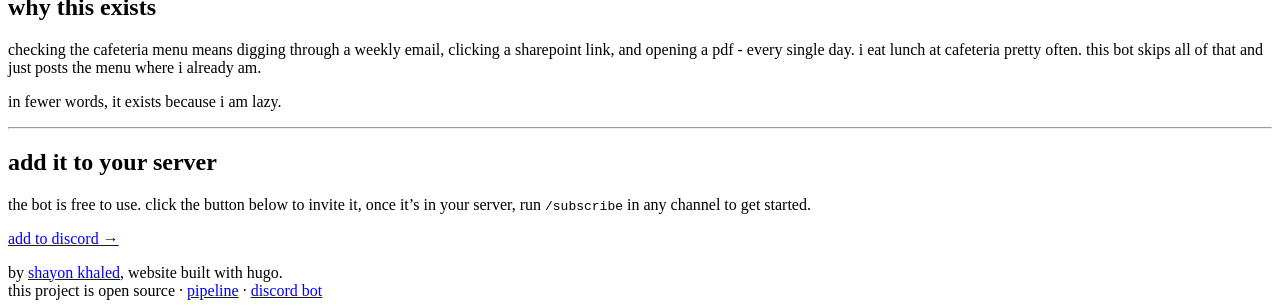
==== commit 6f121f92: "fixed typo" ====
--- a/public/index.html
+++ b/public/index.html
@@ -122,6 +122,7 @@
     <div class="content-center">
         <main class="home-hero">
             <h1>what's what's for lunch?</h1>
+            <img src="iphone-mockup.png" alt="Discord menu bot shown on iPhone">
             <p class="home-description">a discord bot that posts the daily cafeteria menu to your server every weekday at 9:00 AM JST.</p>
 
             <blockquote class="disclaimer">
